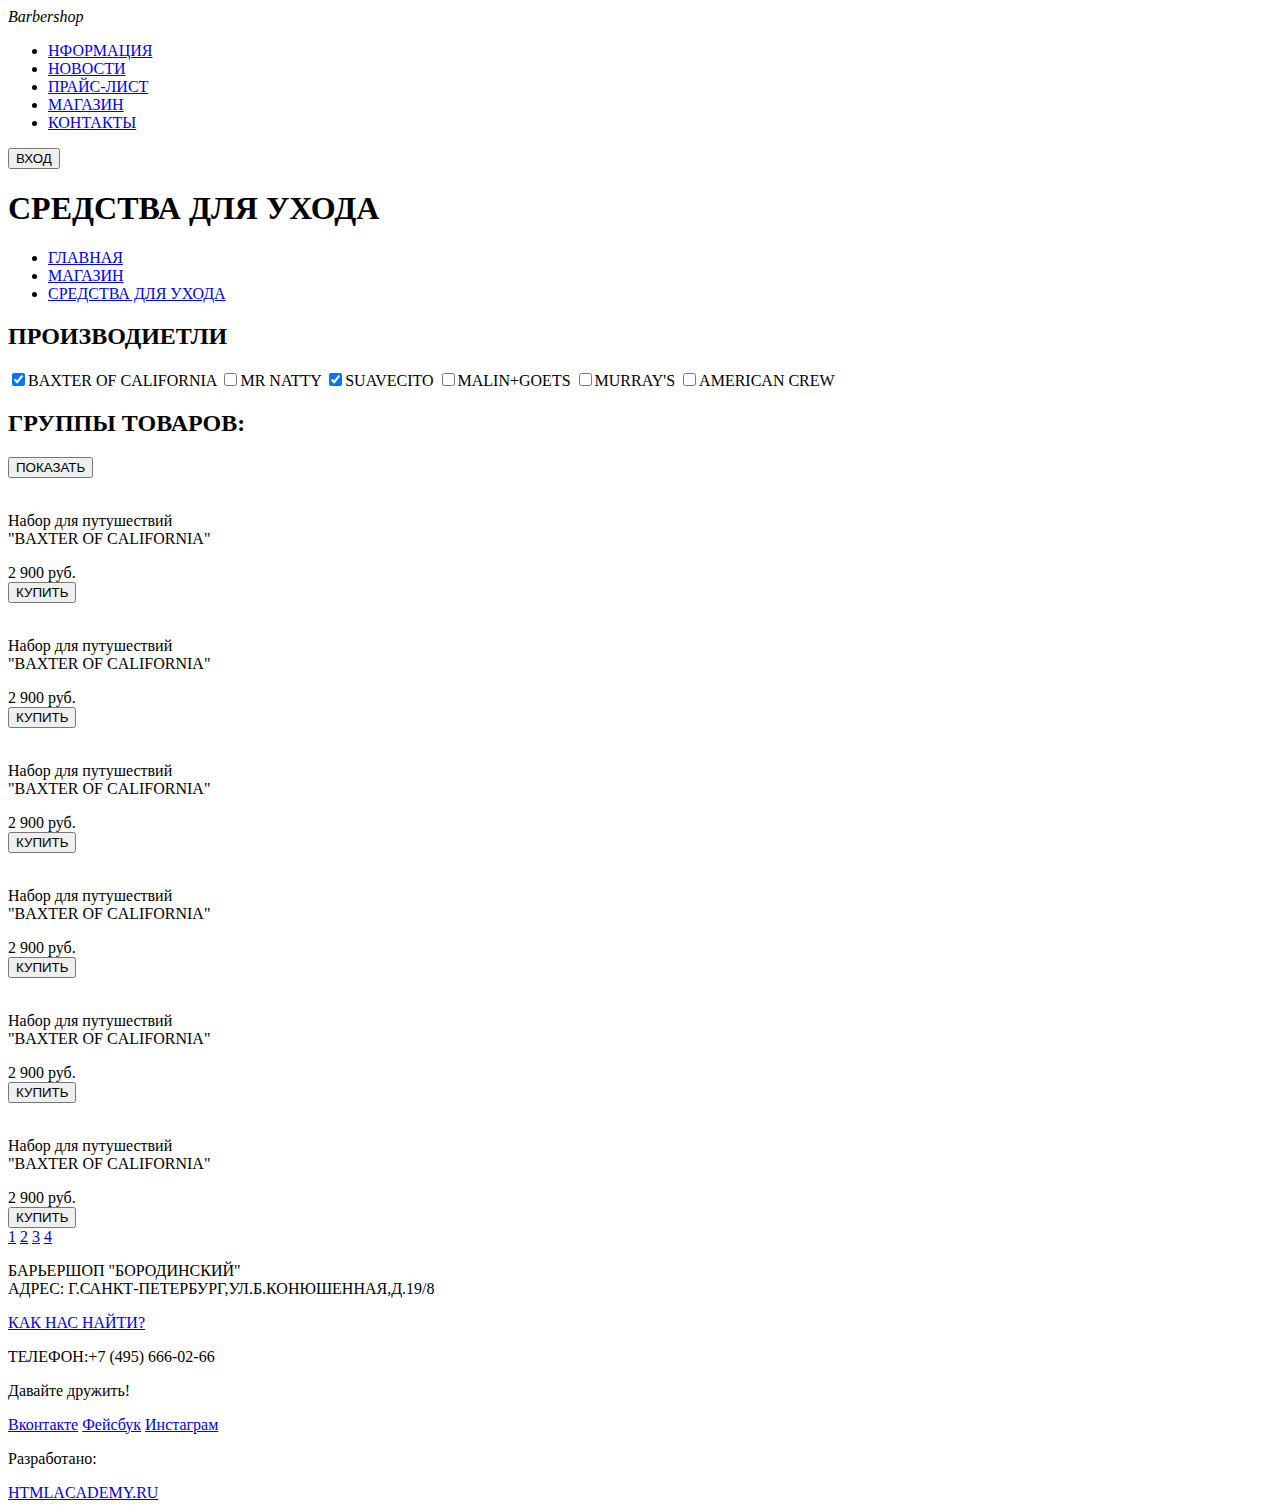
==== index.html @ d089c0a2 "Главная Барбершопа" ====
<!DOCTYPE html>
<html lang="ru">
  <head>
    <meta charset="utf-8">
    <title>HTML Academy: Барбершоп</title>
  </head>
  <body>
  <header class="main-header">
  	<div class="container">
  		<div class="logo"><i>Barbershop</i></div>
  		<nav class="main-navigation">
  			<ul class="list">
  				<li>
  					<a href="#">НФОРМАЦИЯ</a>
  				</li>
  				<li>
  					<a href="#">НОВОСТИ</a>
  				</li>
  				<li>
  					<a href="#">ПРАЙС-ЛИСТ</a>
  				</li>
  				<li>
  					<a href="#">МАГАЗИН</a>
  				</li>
  				<li>
  					<a href="#">КОНТАКТЫ</a>
  				</li>
  			</ul>
        </nav>
        <div>
        	<form action="#" method="get">
        		<input type="submit" value="ВХОД">
        	</form>
        </div>
  	</div>
  </header>
  <caption>
    <div class="container">
    	<h1>СРЕДСТВА ДЛЯ УХОДА</h1>
    	<div class="breadcrumbs">
          <ul>
          	<li>
              <a href="#">ГЛАВНАЯ</a>
          	</li>
          	<li>
              <a href="#">МАГАЗИН</a>
          	</li>
          	<li>
              <a href="#">СРЕДСТВА ДЛЯ УХОДА</a>
          	</li>
          </ul>
    	</div>
   
        <h2>ПРОИЗВОДИЕТЛИ</h2>
        <div class="maker-list">
          <form action="#" method="get">
          	<label><input type="checkbox" id="chx1" checked>BAXTER OF CALIFORNIA</label>
          	<input type="checkbox" id="chx1"><label id="chx1">MR NATTY</label>
          	<input type="checkbox" id="chx2" checked><label id="chx2">SUAVECITO</label>
          	<input type="checkbox" id="chx3"><label id="chx3">MALIN+GOETS</label>
          	<input type="checkbox" id="chx4"><label id="chx4">MURRAY'S</label>
          	<input type="checkbox" id="chx5"><label id="chx5">AMERICAN CREW</label>
          </form>
        </div>
        <h2>ГРУППЫ ТОВАРОВ:</h2>
        <div class="maker-list__button">
         <form action="#" method="get">
           <button class="btn" type="submit">ПОКАЗАТЬ</button>
         </form> 
        </div>
    </div>
    <div class="list">
      <article class="list-prodact">
       <img src="#"  width="#" height="#" alt="">
       <p>Набор для путушествий<br>"BAXTER OF CALIFORNIA"</p>
       <div class="list__price">2 900 руб.</div>
       <button class="list__buy">КУПИТЬ</button> 
      </article>
      <article class="list-prodact">
       <img src="#"  width="#" height="#" alt="">
       <p>Набор для путушествий<br>"BAXTER OF CALIFORNIA"</p>
       <div class="list__price">2 900 руб.</div>
       <button class="list__buy">КУПИТЬ</button> 
      </article>
      <article class="list-prodact">
       <img src="#"  width="#" height="#" alt="">
       <p>Набор для путушествий<br>"BAXTER OF CALIFORNIA"</p>
       <div class="list__price">2 900 руб.</div>
       <button class="list__buy">КУПИТЬ</button> 
      </article>
      <article class="list-prodact">
       <img src="#"  width="#" height="#" alt="">
       <p>Набор для путушествий<br>"BAXTER OF CALIFORNIA"</p>
       <div class="list__price">2 900 руб.</div>
       <button class="list__buy">КУПИТЬ</button> 
      </article>
      <article class="list-prodact">
       <img src="#"  width="#" height="#" alt="">
       <p>Набор для путушествий<br>"BAXTER OF CALIFORNIA"</p>
       <div class="list__price">2 900 руб.</div>
       <button class="list__buy">КУПИТЬ</button> 
      </article>
      <article class="list-prodact">
       <img src="#"  width="#" height="#" alt="">
       <p>Набор для путушествий<br>"BAXTER OF CALIFORNIA"</p>
       <div class="list__price">2 900 руб.</div>
       <button class="list__buy">КУПИТЬ</button> 
      </article>
    </div>
    <div class="paginator">
            <a href="#1">1</a>
            <a class="current" href="#2">2</a>
            <a href="#3">3</a>
            <a href="#4">4</a>
    </div>
  </caption>
  <footer>
  	<div class="container">
  	  <section class="footer-contacts">
  	    <p>БАРЬЕРШОП "БОРОДИНСКИЙ"<br>АДРЕС: Г.САНКТ-ПЕТЕРБУРГ,УЛ.Б.КОНЮШЕННАЯ,Д.19/8</p>
  	    <a href="#">КАК НАС НАЙТИ?</a>
  	    <p>ТЕЛЕФОН:+7 (495) 666-02-66</P>
  	  </section>
  	  <section class="footer-social">
          <p>Давайте дружить!</p>
          <a class="social-btn social-btn-vk" href="#">Вконтакте</a>
          <a class="social-btn social-btn-fb" href="#">Фейсбук</a>
          <a class="social-btn social-btn-inst" href="#">Инстаграм</a>
        </section>
        <section class="footer-copyright">
          <p>Разработано:</p>
          <a href="https://htmlacademy.ru">HTMLACADEMY.RU</a>
        </section>
  	</div>
  </footer>
   

  </body>
</html>
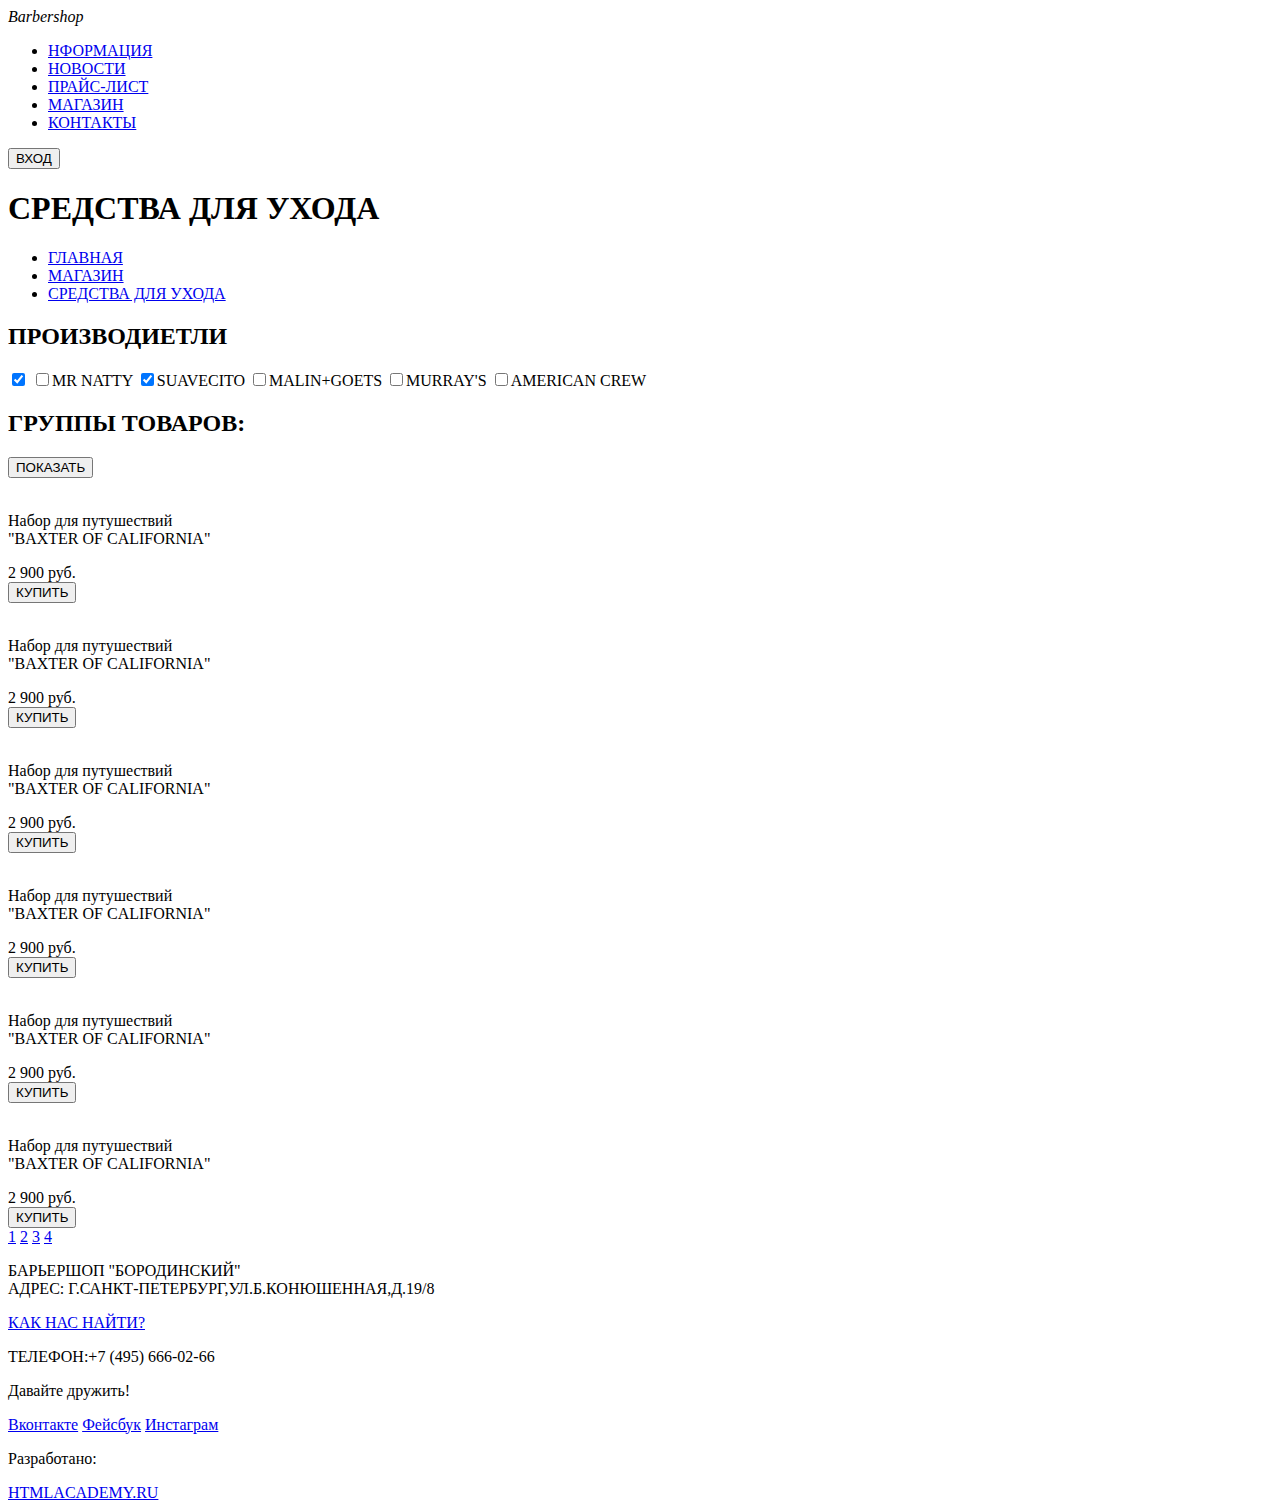
==== commit ee539ee8: "исправлены кавычка и запись input" ====
--- a/index.html
+++ b/index.html
@@ -28,9 +28,7 @@
   			</ul>
         </nav>
         <div>
-        	<form action="#" method="get">
-        		<input type="submit" value="ВХОД">
-        	</form>
+        	<input type="submit" value="ВХОД">
         </div>
   	</div>
   </header>
@@ -53,56 +51,54 @@
    
         <h2>ПРОИЗВОДИЕТЛИ</h2>
         <div class="maker-list">
-          <form action="#" method="get">
-          	<label><input type="checkbox" id="chx1" checked>BAXTER OF CALIFORNIA</label>
-          	<input type="checkbox" id="chx1"><label id="chx1">MR NATTY</label>
-          	<input type="checkbox" id="chx2" checked><label id="chx2">SUAVECITO</label>
-          	<input type="checkbox" id="chx3"><label id="chx3">MALIN+GOETS</label>
-          	<input type="checkbox" id="chx4"><label id="chx4">MURRAY'S</label>
-          	<input type="checkbox" id="chx5"><label id="chx5">AMERICAN CREW</label>
+          
+          	<input type="checkbox" id="chx1" checked><label id="chx1"1BAXTER OF CALIFORNIA</label>
+          	<input type="checkbox" id="chx2"><label id="chx2">MR NATTY</label>
+          	<input type="checkbox" id="chx3" checked><label id="chx3">SUAVECITO</label>
+          	<input type="checkbox" id="chx4"><label id="chx4">MALIN+GOETS</label>
+          	<input type="checkbox" id="chx5"><label id="chx5">MURRAY'S</label>
+          	<input type="checkbox" id="chx6"><label id="chx6">AMERICAN CREW</label>
           </form>
         </div>
         <h2>ГРУППЫ ТОВАРОВ:</h2>
         <div class="maker-list__button">
-         <form action="#" method="get">
            <button class="btn" type="submit">ПОКАЗАТЬ</button>
-         </form> 
         </div>
     </div>
     <div class="list">
       <article class="list-prodact">
        <img src="#"  width="#" height="#" alt="">
-       <p>Набор для путушествий<br>"BAXTER OF CALIFORNIA"</p>
+       <p>Набор для путушествий<br>&quot;BAXTER OF CALIFORNIA&quot;</p>
        <div class="list__price">2 900 руб.</div>
        <button class="list__buy">КУПИТЬ</button> 
       </article>
       <article class="list-prodact">
        <img src="#"  width="#" height="#" alt="">
-       <p>Набор для путушествий<br>"BAXTER OF CALIFORNIA"</p>
+       <p>Набор для путушествий<br>&quot;BAXTER OF CALIFORNIA&quot;</p>
        <div class="list__price">2 900 руб.</div>
        <button class="list__buy">КУПИТЬ</button> 
       </article>
       <article class="list-prodact">
        <img src="#"  width="#" height="#" alt="">
-       <p>Набор для путушествий<br>"BAXTER OF CALIFORNIA"</p>
+       <p>Набор для путушествий<br>&quot;BAXTER OF CALIFORNIA&quot;</p>
        <div class="list__price">2 900 руб.</div>
        <button class="list__buy">КУПИТЬ</button> 
       </article>
       <article class="list-prodact">
        <img src="#"  width="#" height="#" alt="">
-       <p>Набор для путушествий<br>"BAXTER OF CALIFORNIA"</p>
+       <p>Набор для путушествий<br>&quot;BAXTER OF CALIFORNIA&quot;</p>
        <div class="list__price">2 900 руб.</div>
        <button class="list__buy">КУПИТЬ</button> 
       </article>
       <article class="list-prodact">
        <img src="#"  width="#" height="#" alt="">
-       <p>Набор для путушествий<br>"BAXTER OF CALIFORNIA"</p>
+       <p>Набор для путушествий<br>&quot;BAXTER OF CALIFORNIA&quot;</p>
        <div class="list__price">2 900 руб.</div>
        <button class="list__buy">КУПИТЬ</button> 
       </article>
       <article class="list-prodact">
        <img src="#"  width="#" height="#" alt="">
-       <p>Набор для путушествий<br>"BAXTER OF CALIFORNIA"</p>
+       <p>Набор для путушествий<br>&quot;BAXTER OF CALIFORNIA&quot;</p>
        <div class="list__price">2 900 руб.</div>
        <button class="list__buy">КУПИТЬ</button> 
       </article>
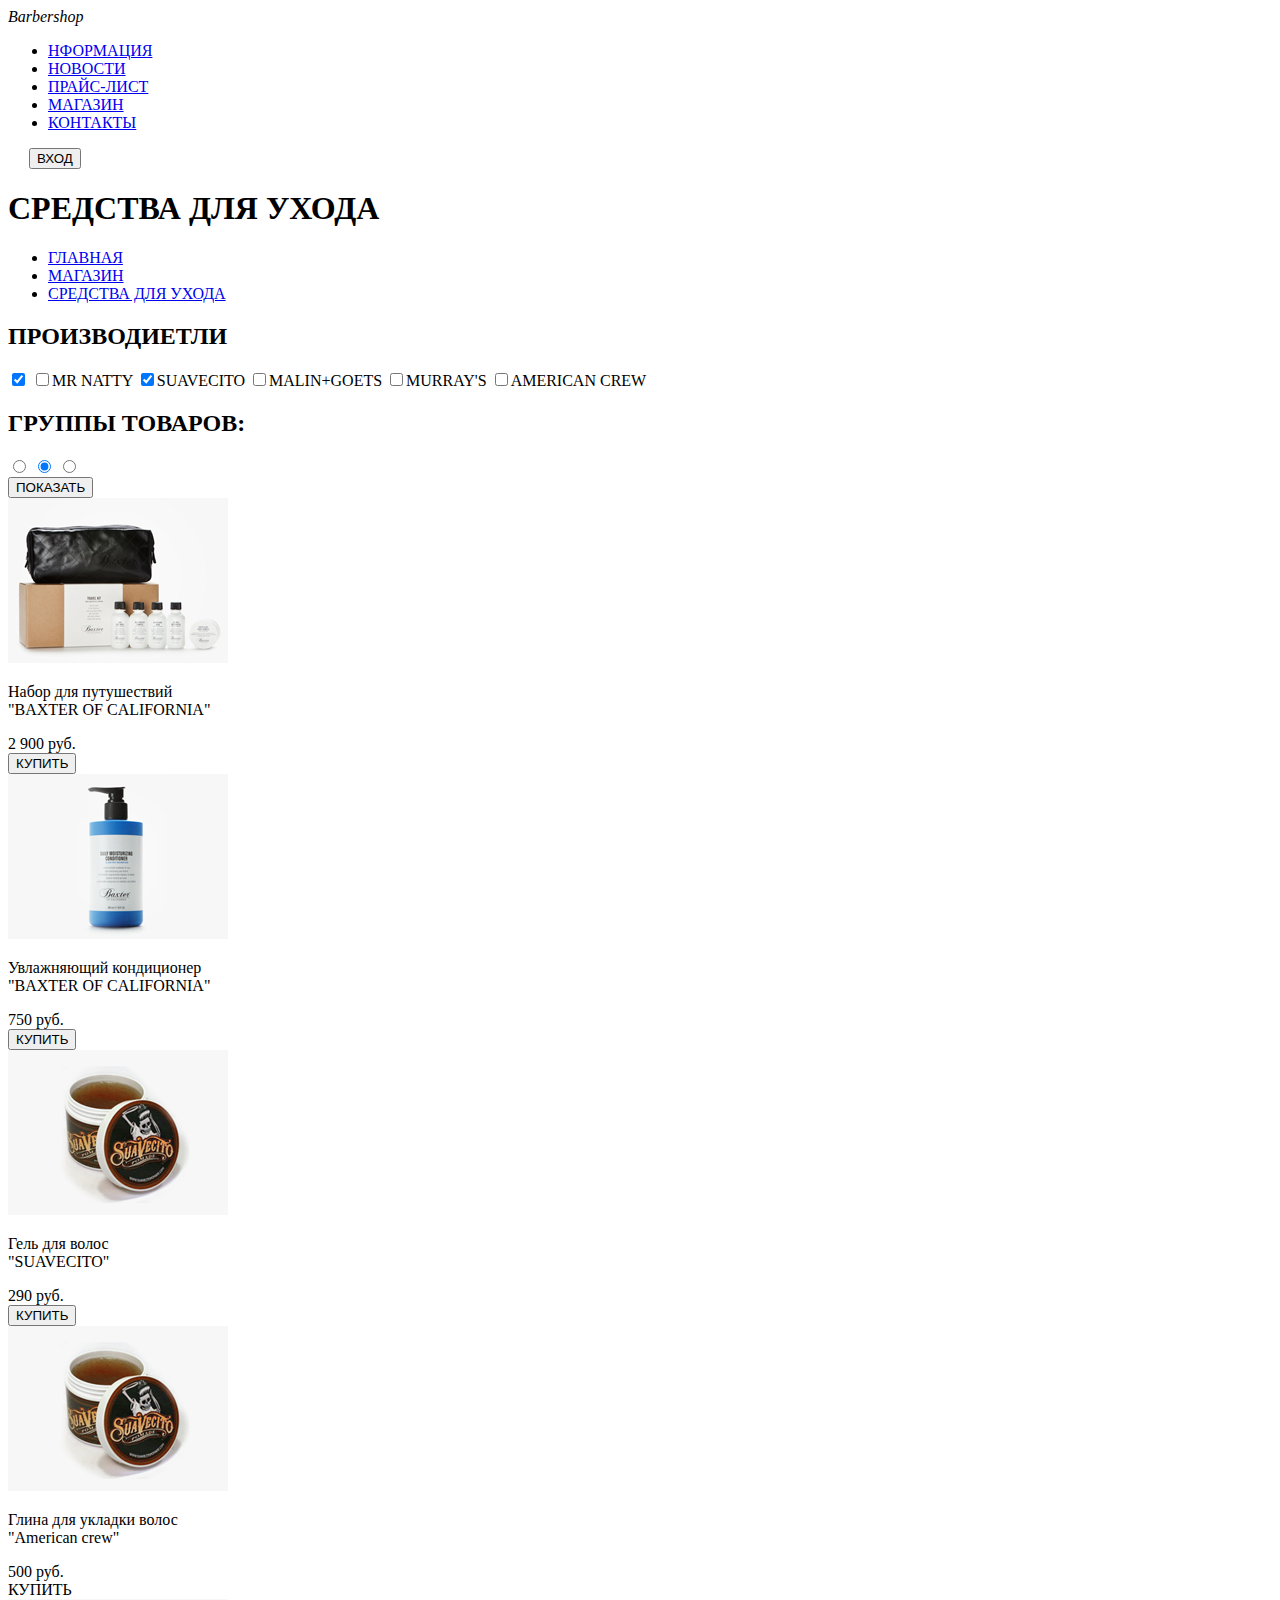
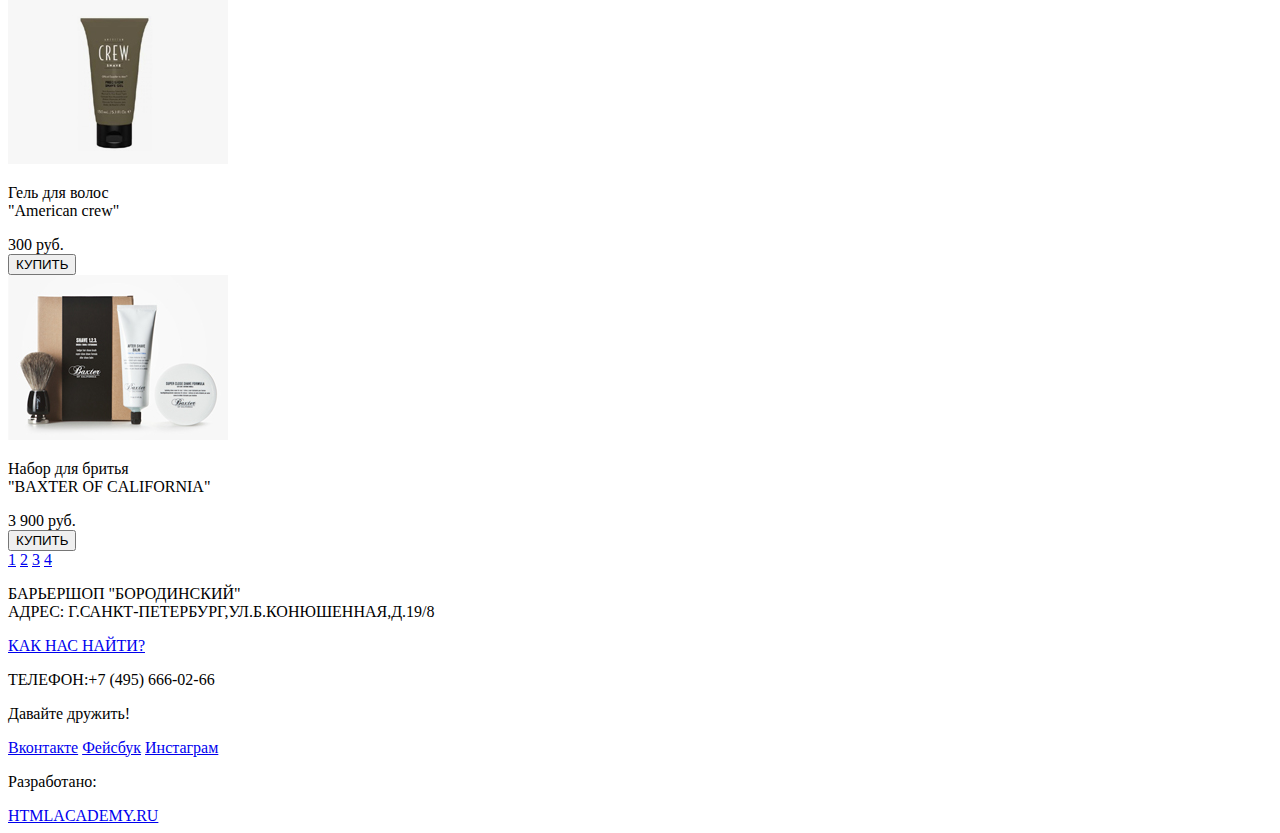
==== commit 63d126b4: "нарезаны фотографии и написан body css" ====
--- a/index.html
+++ b/index.html
@@ -3,6 +3,7 @@
   <head>
     <meta charset="utf-8">
     <title>HTML Academy: Барбершоп</title>
+    <link href="style.css" rel="stylesheet">
   </head>
   <body>
   <header class="main-header">
@@ -28,6 +29,7 @@
   			</ul>
         </nav>
         <div>
+          <img src="img/icon-login.gif" width="17" height="14">
         	<input type="submit" value="ВХОД">
         </div>
   	</div>
@@ -61,45 +63,49 @@
           </form>
         </div>
         <h2>ГРУППЫ ТОВАРОВ:</h2>
+        <input type="radio" name="supplies" value="Бритвенные принадлежности">
+        <input type="radio" name="supplies" value="Средства для ухода" checked="">
+        <input type="radio" name="supplies" value="Аксессуары">
+
         <div class="maker-list__button">
            <button class="btn" type="submit">ПОКАЗАТЬ</button>
         </div>
     </div>
     <div class="list">
       <article class="list-prodact">
-       <img src="#"  width="#" height="#" alt="">
+       <img src="img/Layer 38.jpg"  width="220" height="165" alt="Набор для путешествий">
        <p>Набор для путушествий<br>&quot;BAXTER OF CALIFORNIA&quot;</p>
        <div class="list__price">2 900 руб.</div>
        <button class="list__buy">КУПИТЬ</button> 
       </article>
       <article class="list-prodact">
-       <img src="#"  width="#" height="#" alt="">
-       <p>Набор для путушествий<br>&quot;BAXTER OF CALIFORNIA&quot;</p>
-       <div class="list__price">2 900 руб.</div>
+       <img src="img/Layer 30.jpg"  width="220" height="165" alt="Увлажняющий кондиционер">
+       <p>Увлажняющий кондиционер<br>&quot;BAXTER OF CALIFORNIA&quot;</p>
+       <div class="list__price">750 руб.</div>
        <button class="list__buy">КУПИТЬ</button> 
       </article>
       <article class="list-prodact">
-       <img src="#"  width="#" height="#" alt="">
-       <p>Набор для путушествий<br>&quot;BAXTER OF CALIFORNIA&quot;</p>
-       <div class="list__price">2 900 руб.</div>
+       <img src="img/Layer 39.jpg"  width="220" height="165" alt="Гель для волос">
+       <p>Гель для волос<br>&quot;SUAVECITO&quot;</p>
+       <div class="list__price">290 руб.</div>
        <button class="list__buy">КУПИТЬ</button> 
       </article>
       <article class="list-prodact">
-       <img src="#"  width="#" height="#" alt="">
-       <p>Набор для путушествий<br>&quot;BAXTER OF CALIFORNIA&quot;</p>
-       <div class="list__price">2 900 руб.</div>
+       <img src="img/Layer 39.jpg"  width="220" height="165" alt="Глина для укладки волос">
+       <p>Глина для укладки волос<br>&quot;American crew&quot;</p>
+       <div class="list__price">500 руб.</div>
+       <buttTTon class="list__buy">КУПИТЬ</button> 
+      </article>
+      <article class="list-prodact">
+       <img src="img/Layer 33.jpg"  width="220" height="165" alt="Гель для волос">
+       <p>Гель для волос<br>&quot;American crew&quot;</p>
+       <div class="list__price">300 руб.</div>
        <button class="list__buy">КУПИТЬ</button> 
       </article>
       <article class="list-prodact">
-       <img src="#"  width="#" height="#" alt="">
-       <p>Набор для путушествий<br>&quot;BAXTER OF CALIFORNIA&quot;</p>
-       <div class="list__price">2 900 руб.</div>
-       <button class="list__buy">КУПИТЬ</button> 
-      </article>
-      <article class="list-prodact">
-       <img src="#"  width="#" height="#" alt="">
-       <p>Набор для путушествий<br>&quot;BAXTER OF CALIFORNIA&quot;</p>
-       <div class="list__price">2 900 руб.</div>
+       <img src="img/Layer 42.jpg"  width="220" height="165" alt="Набор для бритья">
+       <p>Набор для бритья<br>&quot;BAXTER OF CALIFORNIA&quot;</p>
+       <div class="list__price">3 900 руб.</div>
        <button class="list__buy">КУПИТЬ</button> 
       </article>
     </div>
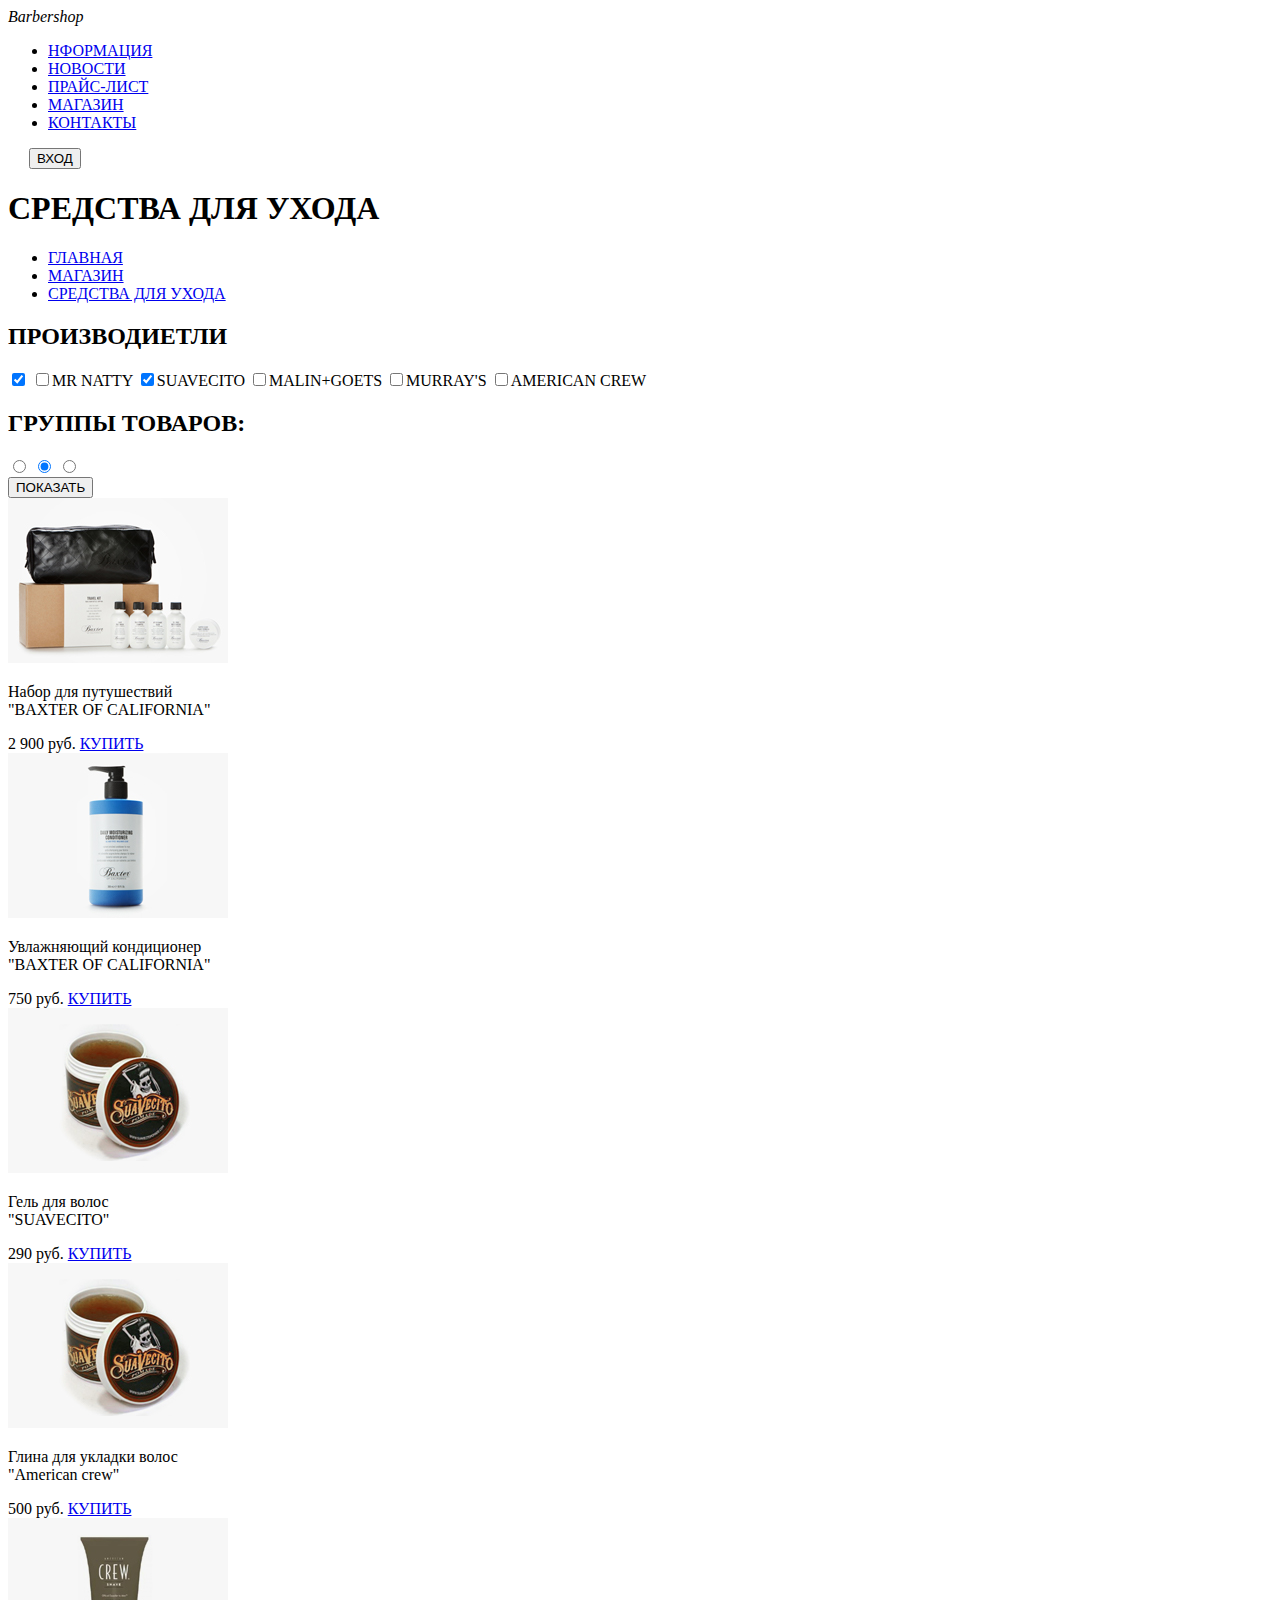
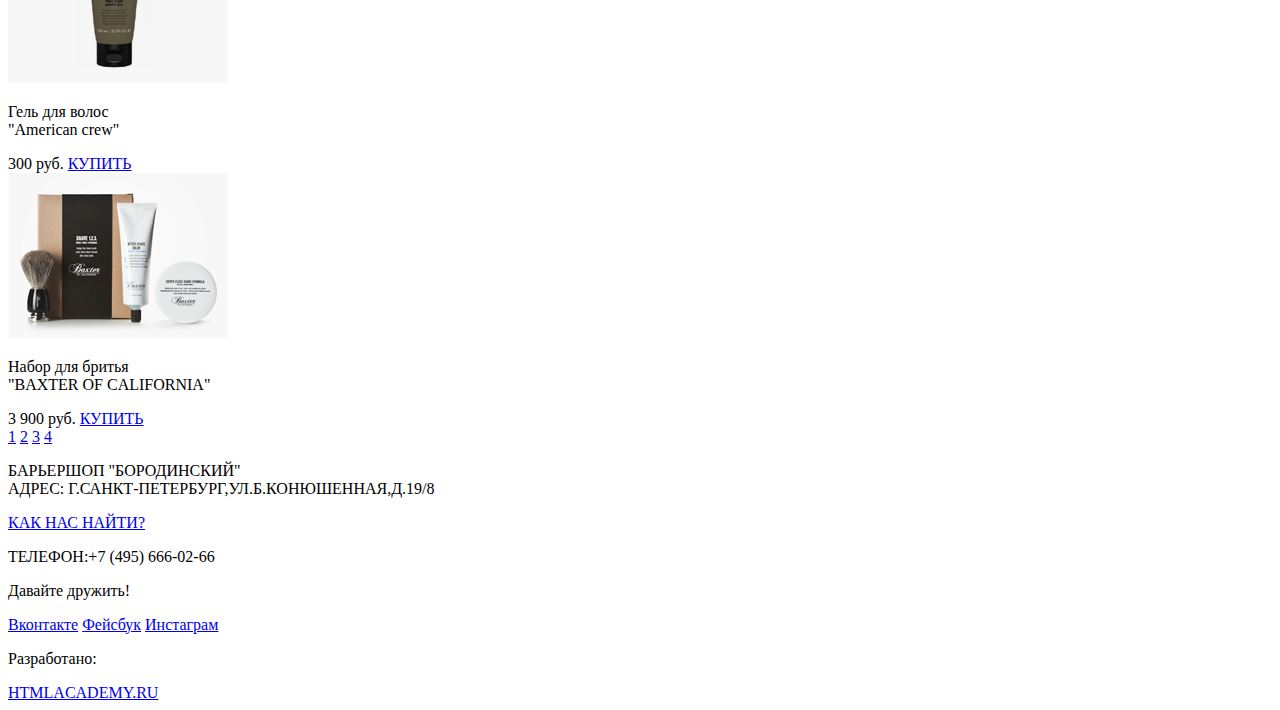
==== commit 1c700028: "изменен стиль разметки товаров" ====
--- a/index.html
+++ b/index.html
@@ -74,39 +74,51 @@
     <div class="list">
       <article class="list-prodact">
        <img src="img/Layer 38.jpg"  width="220" height="165" alt="Набор для путешествий">
-       <p>Набор для путушествий<br>&quot;BAXTER OF CALIFORNIA&quot;</p>
-       <div class="list__price">2 900 руб.</div>
-       <button class="list__buy">КУПИТЬ</button> 
+       <p><span>Набор для путушествий</span><br><span>&quot;BAXTER OF CALIFORNIA&quot;</span></p>
+       <div class="list__price">
+         <span>2 900 руб.</span>
+         <a class="list__buy" href="#">КУПИТЬ</a> 
+       </div>
       </article>
       <article class="list-prodact">
        <img src="img/Layer 30.jpg"  width="220" height="165" alt="Увлажняющий кондиционер">
-       <p>Увлажняющий кондиционер<br>&quot;BAXTER OF CALIFORNIA&quot;</p>
-       <div class="list__price">750 руб.</div>
-       <button class="list__buy">КУПИТЬ</button> 
+       <p><span>Увлажняющий кондиционер</span><br><span>&quot;BAXTER OF CALIFORNIA&quot;</span></p>
+       <div class="list__price">
+         <span>750 руб.</span>
+         <a class="list__buy" href="#">КУПИТЬ</a> 
+       </div>
       </article>
       <article class="list-prodact">
        <img src="img/Layer 39.jpg"  width="220" height="165" alt="Гель для волос">
-       <p>Гель для волос<br>&quot;SUAVECITO&quot;</p>
-       <div class="list__price">290 руб.</div>
-       <button class="list__buy">КУПИТЬ</button> 
+       <p><span>Гель для волос</span><br><span>&quot;SUAVECITO&quot;</span></p>
+       <div class="list__price">
+         <span>290 руб.</span>
+         <a class="list__buy" href="#">КУПИТЬ</a> 
+       </div>
       </article>
       <article class="list-prodact">
        <img src="img/Layer 39.jpg"  width="220" height="165" alt="Глина для укладки волос">
-       <p>Глина для укладки волос<br>&quot;American crew&quot;</p>
-       <div class="list__price">500 руб.</div>
-       <buttTTon class="list__buy">КУПИТЬ</button> 
+       <p><span>Глина для укладки волос</span><br><span>&quot;American crew&quot;</span></p>
+       <div class="list__price">
+         <span>500 руб.</span>
+         <a class="list__buy" href="#">КУПИТЬ</a> 
+       </div>
       </article>
       <article class="list-prodact">
        <img src="img/Layer 33.jpg"  width="220" height="165" alt="Гель для волос">
-       <p>Гель для волос<br>&quot;American crew&quot;</p>
-       <div class="list__price">300 руб.</div>
-       <button class="list__buy">КУПИТЬ</button> 
+       <p><span>Гель для волос</span><br><span>&quot;American crew&quot;</span></p>
+       <div class="list__price">
+         <span>300 руб.</span>
+         <a class="list__buy" href="#">КУПИТЬ</a> 
+       </div>       
       </article>
       <article class="list-prodact">
        <img src="img/Layer 42.jpg"  width="220" height="165" alt="Набор для бритья">
-       <p>Набор для бритья<br>&quot;BAXTER OF CALIFORNIA&quot;</p>
-       <div class="list__price">3 900 руб.</div>
-       <button class="list__buy">КУПИТЬ</button> 
+       <p><span>Набор для бритья</span><br><span>&quot;BAXTER OF CALIFORNIA&quot;</span></p>
+       <div class="list__price">
+         <span>3 900 руб.</span>
+         <a class="list__buy" href="#">КУПИТЬ</button> 
+       </div>
       </article>
     </div>
     <div class="paginator">
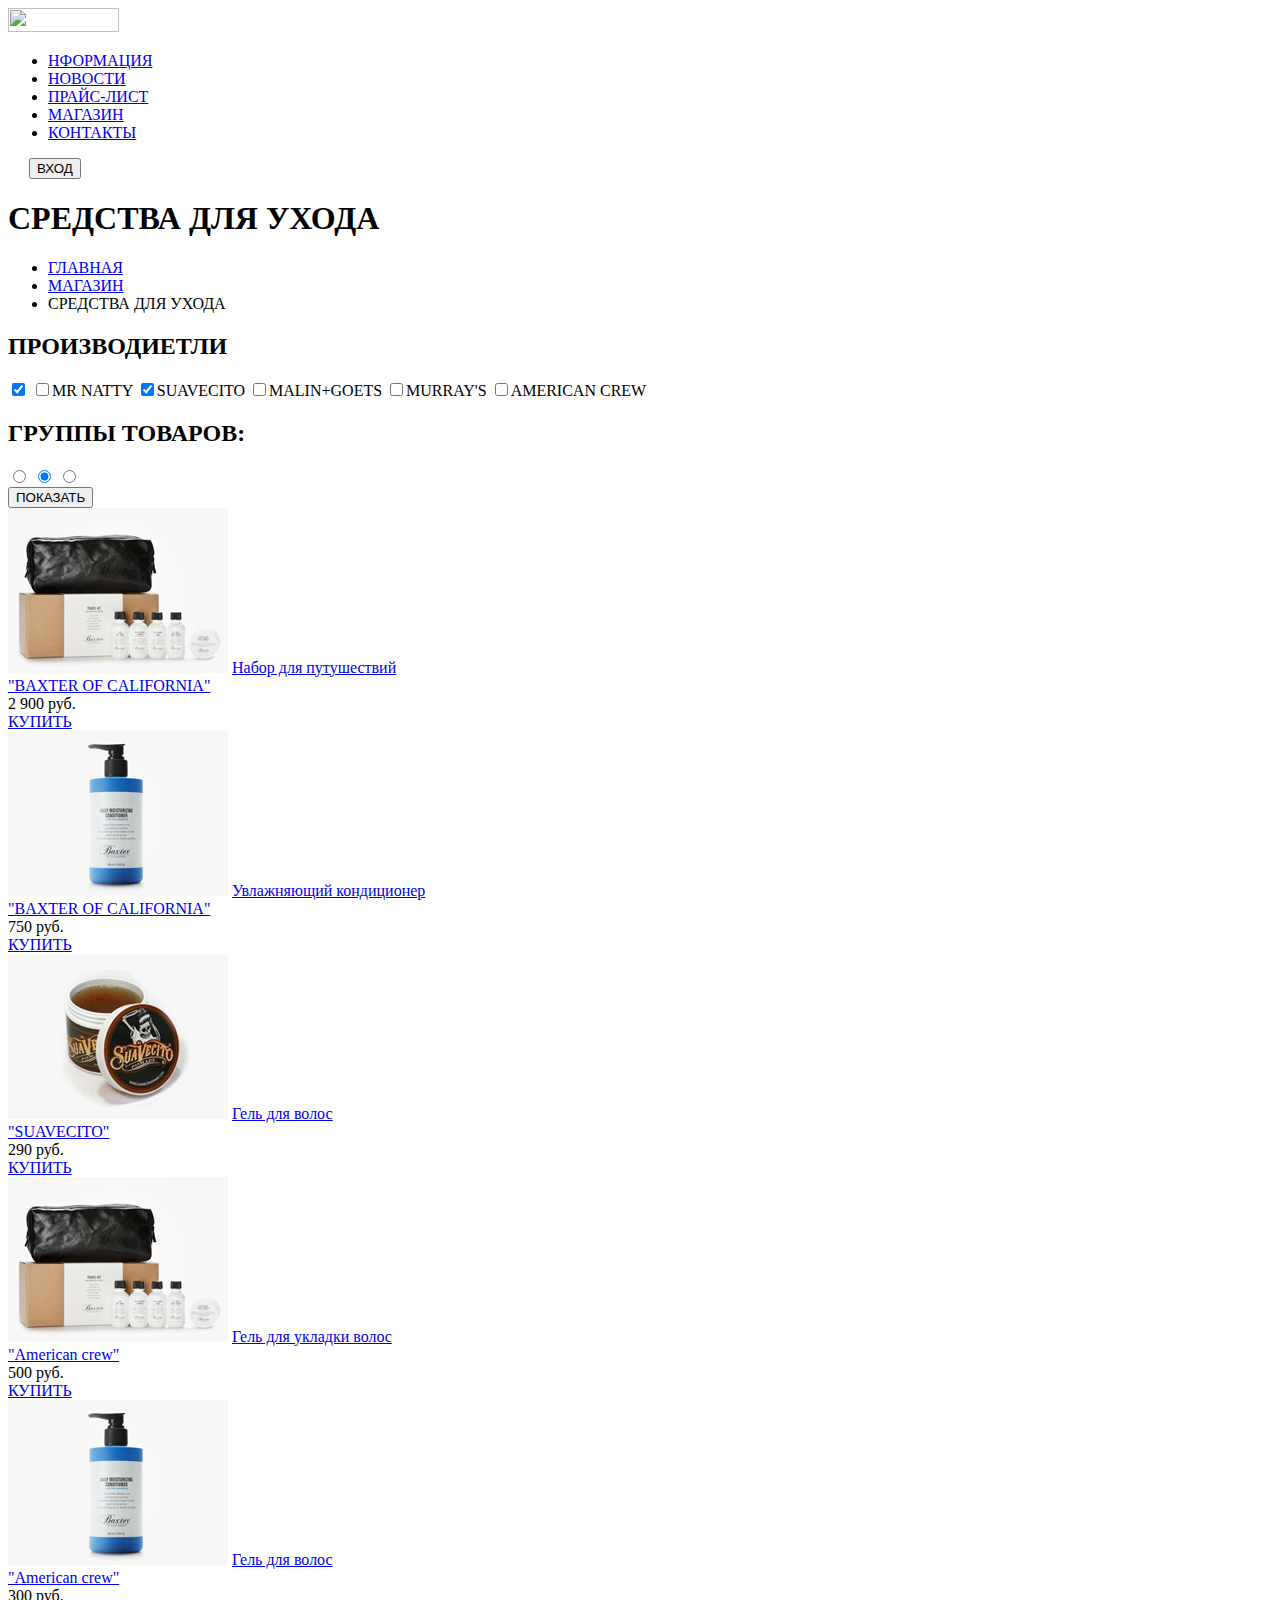
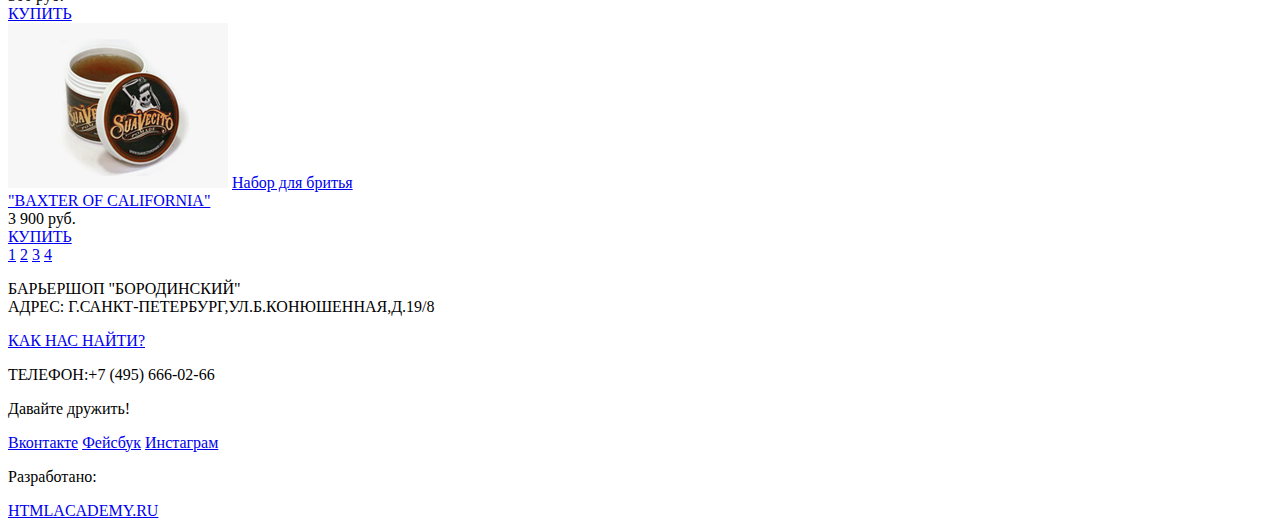
==== commit ffc512bb: "исправление ошибок" ====
--- a/index.html
+++ b/index.html
@@ -8,7 +8,7 @@
   <body>
   <header class="main-header">
   	<div class="container">
-  		<div class="logo"><i>Barbershop</i></div>
+  		<div class="logo"><img src="img/Logo.png" height="24" width="111"></div>
   		<nav class="main-navigation">
   			<ul class="list">
   				<li>
@@ -28,16 +28,17 @@
   				</li>
   			</ul>
         </nav>
-        <div>
+        <div class="private">
           <img src="img/icon-login.gif" width="17" height="14">
         	<input type="submit" value="ВХОД">
         </div>
   	</div>
   </header>
-  <caption>
+  <main class="main-content">
     <div class="container">
-    	<h1>СРЕДСТВА ДЛЯ УХОДА</h1>
-    	<div class="breadcrumbs">
+      <div class="top-block">
+    	  <h1>СРЕДСТВА ДЛЯ УХОДА</h1>
+    	  <div class="breadcrumbs">
           <ul>
           	<li>
               <a href="#">ГЛАВНАЯ</a>
@@ -46,89 +47,89 @@
               <a href="#">МАГАЗИН</a>
           	</li>
           	<li>
-              <a href="#">СРЕДСТВА ДЛЯ УХОДА</a>
+              <span>СРЕДСТВА ДЛЯ УХОДА</span>
           	</li>
           </ul>
-    	</div>
-   
+    	  </div>
+      </div>
+  <div class="catalog-filter">
+    <form>
+      <div class="catalog-filter__group">
         <h2>ПРОИЗВОДИЕТЛИ</h2>
-        <div class="maker-list">
-          
-          	<input type="checkbox" id="chx1" checked><label id="chx1"1BAXTER OF CALIFORNIA</label>
-          	<input type="checkbox" id="chx2"><label id="chx2">MR NATTY</label>
-          	<input type="checkbox" id="chx3" checked><label id="chx3">SUAVECITO</label>
-          	<input type="checkbox" id="chx4"><label id="chx4">MALIN+GOETS</label>
-          	<input type="checkbox" id="chx5"><label id="chx5">MURRAY'S</label>
-          	<input type="checkbox" id="chx6"><label id="chx6">AMERICAN CREW</label>
-          </form>
-        </div>
+          <input type="checkbox" name="" id="chx1" checked><label id="chx1"1BAXTER OF CALIFORNIA</label>
+          <input type="checkbox" name="" id="chx2"><label id="chx2">MR NATTY</label>
+          <input type="checkbox" name="" id="chx3" checked><label id="chx3">SUAVECITO</label>
+          <input type="checkbox" name="" id="chx4"><label id="chx4">MALIN+GOETS</label>
+          <input type="checkbox" name="" id="chx5"><label id="chx5">MURRAY'S</label>
+          <input type="checkbox" name="" id="chx6"><label id="chx6">AMERICAN CREW</label>
+      </div>
+      <div class="catalog-filter__group">
         <h2>ГРУППЫ ТОВАРОВ:</h2>
         <input type="radio" name="supplies" value="Бритвенные принадлежности">
-        <input type="radio" name="supplies" value="Средства для ухода" checked="">
+        <input type="radio" name="supplies" value="Средства для ухода" checked>
         <input type="radio" name="supplies" value="Аксессуары">
-
-        <div class="maker-list__button">
-           <button class="btn" type="submit">ПОКАЗАТЬ</button>
-        </div>
+      </div>
+        <button class="btn" type="submit">ПОКАЗАТЬ</button>
+    </form>
+  </div>
+    <div class="catalog-list">
+      <article class="catalog-list__product">
+        <img src="img/Layer 38.jpg"  width="220" height="165" alt="Набор для путешествий">
+        <a href="#" class="product-name">Набор для путушествий<br>&quot;BAXTER OF CALIFORNIA&quot;</a>
+          <div class="product-action">
+            <div class="product-action__price">2 900 руб.</div>
+            <a class="product-action__buy" href="#">КУПИТЬ</a> 
+            </div>
+      </article>
+      <article class="catalog-list__product">
+        <img src="img/Layer 30.jpg"  width="220" height="165" alt="Увлажняющий кондиционер">
+        <a href="#" class="product-name">Увлажняющий кондиционер<br>&quot;BAXTER OF CALIFORNIA&quot;</a>
+         <div class="product-action">
+           <div class="product-action__price">750 руб.</div>
+           <a class="product-action__buy" href="#">КУПИТЬ</a> 
+         </div>
+      </article>
+      <article class="catalog-list__prodact">
+       <img src="img/Layer 39.jpg"  width="220" height="165" alt="Гель для волос">
+       <a href="#" class="product-name">Гель для волос</span><br><span>&quot;SUAVECITO&quot;</a>
+         <div class="list__price">
+           <div class="product-action__price">290 руб.</div>
+           <a class="product-action__buy" href="#">КУПИТЬ</a> 
+         </div>
+      </article>
+      <article class="catalog-list__product">
+        <img src="img/Layer 38.jpg"  width="220" height="165" alt="Набор для путешествий">
+        <a href="#" class="product-name">Гель для укладки волос<br>&quot;American crew&quot;</a>
+          <div class="product-action">
+            <div class="product-action__price">500 руб.</div>
+            <a class="product-action__buy" href="#">КУПИТЬ</a> 
+            </div>
+      </article>
+      <article class="catalog-list__product">
+        <img src="img/Layer 30.jpg"  width="220" height="165" alt="Увлажняющий кондиционер">
+        <a href="#" class="product-name">Гель для волос<br>&quot;American crew&quot;</a>
+         <div class="product-action">
+           <div class="product-action__price">300 руб.</div>
+           <a class="product-action__buy" href="#">КУПИТЬ</a> 
+         </div>
+      </article>
+      <article class="catalog-list__prodact">
+       <img src="img/Layer 39.jpg"  width="220" height="165" alt="Гель для волос">
+       <a href="#" class="product-name">Набор для бритья<br>&quot;BAXTER OF CALIFORNIA&quot;</a>
+         <div class="list__price">
+           <div class="product-action__price">3 900 руб.</div>
+           <a class="product-action__buy" href="#">КУПИТЬ</a> 
+         </div>
+      </article>
+    <div class="paginator">
+      <a href="#1">1</a>
+      <a class="current" href="#2">2</a>
+      <a href="#3">3</a>
+      <a href="#4">4</a>
     </div>
-    <div class="list">
-      <article class="list-prodact">
-       <img src="img/Layer 38.jpg"  width="220" height="165" alt="Набор для путешествий">
-       <p><span>Набор для путушествий</span><br><span>&quot;BAXTER OF CALIFORNIA&quot;</span></p>
-       <div class="list__price">
-         <span>2 900 руб.</span>
-         <a class="list__buy" href="#">КУПИТЬ</a> 
-       </div>
-      </article>
-      <article class="list-prodact">
-       <img src="img/Layer 30.jpg"  width="220" height="165" alt="Увлажняющий кондиционер">
-       <p><span>Увлажняющий кондиционер</span><br><span>&quot;BAXTER OF CALIFORNIA&quot;</span></p>
-       <div class="list__price">
-         <span>750 руб.</span>
-         <a class="list__buy" href="#">КУПИТЬ</a> 
-       </div>
-      </article>
-      <article class="list-prodact">
-       <img src="img/Layer 39.jpg"  width="220" height="165" alt="Гель для волос">
-       <p><span>Гель для волос</span><br><span>&quot;SUAVECITO&quot;</span></p>
-       <div class="list__price">
-         <span>290 руб.</span>
-         <a class="list__buy" href="#">КУПИТЬ</a> 
-       </div>
-      </article>
-      <article class="list-prodact">
-       <img src="img/Layer 39.jpg"  width="220" height="165" alt="Глина для укладки волос">
-       <p><span>Глина для укладки волос</span><br><span>&quot;American crew&quot;</span></p>
-       <div class="list__price">
-         <span>500 руб.</span>
-         <a class="list__buy" href="#">КУПИТЬ</a> 
-       </div>
-      </article>
-      <article class="list-prodact">
-       <img src="img/Layer 33.jpg"  width="220" height="165" alt="Гель для волос">
-       <p><span>Гель для волос</span><br><span>&quot;American crew&quot;</span></p>
-       <div class="list__price">
-         <span>300 руб.</span>
-         <a class="list__buy" href="#">КУПИТЬ</a> 
-       </div>       
-      </article>
-      <article class="list-prodact">
-       <img src="img/Layer 42.jpg"  width="220" height="165" alt="Набор для бритья">
-       <p><span>Набор для бритья</span><br><span>&quot;BAXTER OF CALIFORNIA&quot;</span></p>
-       <div class="list__price">
-         <span>3 900 руб.</span>
-         <a class="list__buy" href="#">КУПИТЬ</button> 
-       </div>
-      </article>
-    </div>
-    <div class="paginator">
-            <a href="#1">1</a>
-            <a class="current" href="#2">2</a>
-            <a href="#3">3</a>
-            <a href="#4">4</a>
-    </div>
-  </caption>
-  <footer>
+  </div>
+</main>
+  <footer class="basement">
   	<div class="container">
   	  <section class="footer-contacts">
   	    <p>БАРЬЕРШОП "БОРОДИНСКИЙ"<br>АДРЕС: Г.САНКТ-ПЕТЕРБУРГ,УЛ.Б.КОНЮШЕННАЯ,Д.19/8</p>
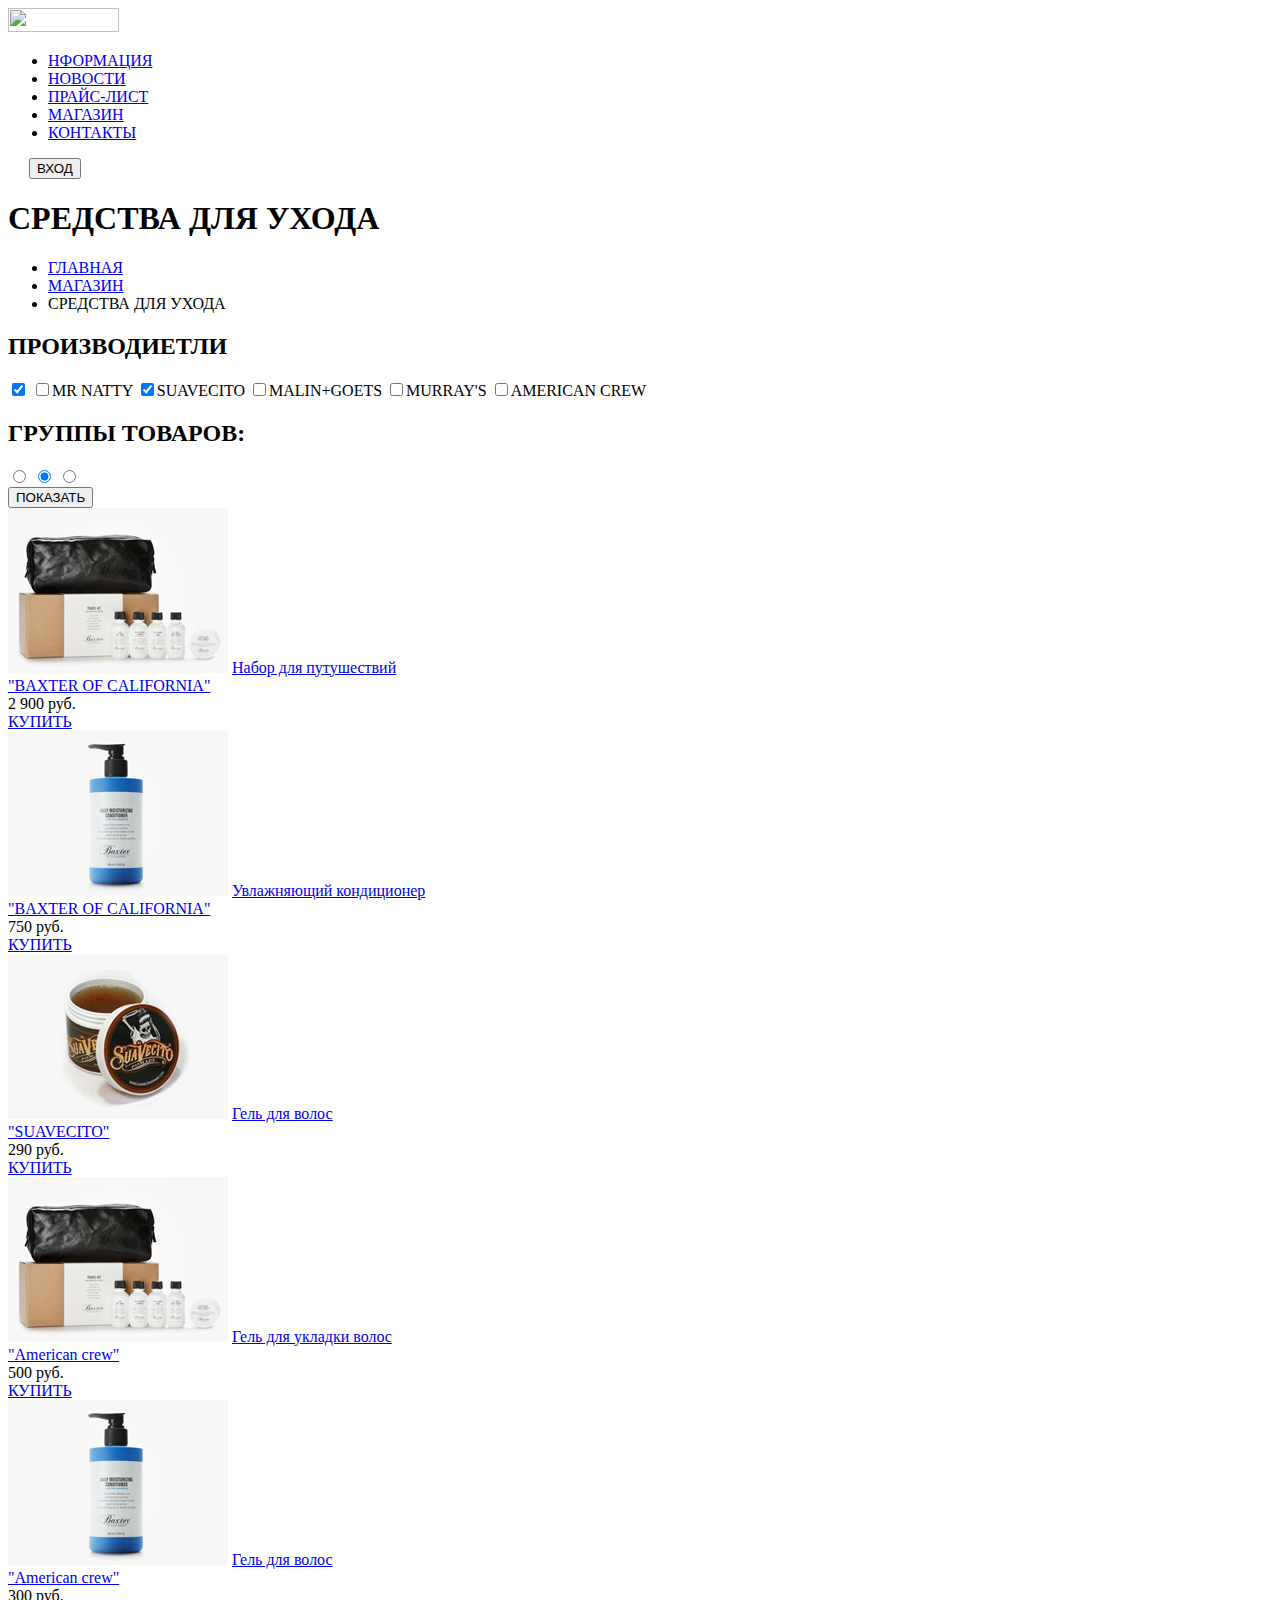
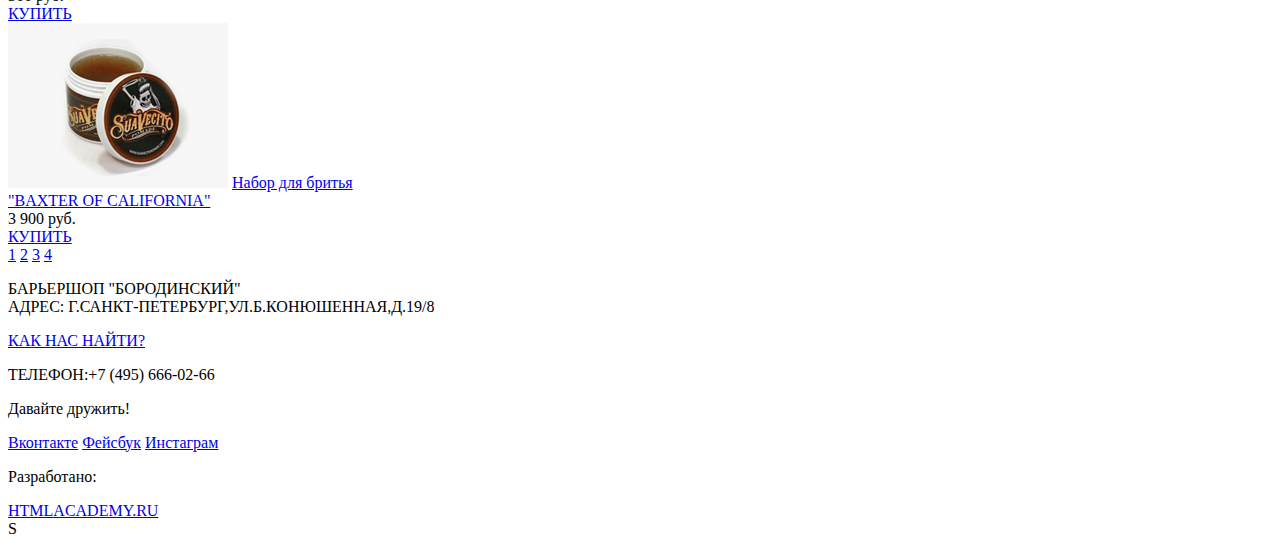
==== commit 99d4773c: "здесь пустой образец, просто сетка блоков под именем образец(index)" ====
--- a/index.html
+++ b/index.html
@@ -3,11 +3,11 @@
   <head>
     <meta charset="utf-8">
     <title>HTML Academy: Барбершоп</title>
-    <link href="style.css" rel="stylesheet">
+    <link href="css/style.css" rel="stylesheet">
   </head>
   <body>
   <header class="main-header">
-  	<div class="container">
+  	<div class="container clearfix">
   		<div class="logo"><img src="img/Logo.png" height="24" width="111"></div>
   		<nav class="main-navigation">
   			<ul class="list">
@@ -27,7 +27,7 @@
   					<a href="#">КОНТАКТЫ</a>
   				</li>
   			</ul>
-        </nav>
+      </nav>
         <div class="private">
           <img src="img/icon-login.gif" width="17" height="14">
         	<input type="submit" value="ВХОД">
@@ -52,85 +52,86 @@
           </ul>
     	  </div>
       </div>
-  <div class="catalog-filter">
-    <form>
-      <div class="catalog-filter__group">
-        <h2>ПРОИЗВОДИЕТЛИ</h2>
-          <input type="checkbox" name="" id="chx1" checked><label id="chx1"1BAXTER OF CALIFORNIA</label>
-          <input type="checkbox" name="" id="chx2"><label id="chx2">MR NATTY</label>
-          <input type="checkbox" name="" id="chx3" checked><label id="chx3">SUAVECITO</label>
-          <input type="checkbox" name="" id="chx4"><label id="chx4">MALIN+GOETS</label>
-          <input type="checkbox" name="" id="chx5"><label id="chx5">MURRAY'S</label>
-          <input type="checkbox" name="" id="chx6"><label id="chx6">AMERICAN CREW</label>
+      <div class="catalog-filter">
+        <form action="#">
+          <div class="catalog-filter__group">
+            <h2>ПРОИЗВОДИЕТЛИ</h2>
+            <input type="checkbox" name="" id="chx1" checked><label id="chx1"1BAXTER OF CALIFORNIA</label>
+            <input type="checkbox" name="" id="chx2"><label id="chx2">MR NATTY</label>
+            <input type="checkbox" name="" id="chx3" checked><label id="chx3">SUAVECITO</label>
+            <input type="checkbox" name="" id="chx4"><label id="chx4">MALIN+GOETS</label>
+            <input type="checkbox" name="" id="chx5"><label id="chx5">MURRAY'S</label>
+            <input type="checkbox" name="" id="chx6"><label id="chx6">AMERICAN CREW</label>
+          </div>
+          <div class="catalog-filter__group">
+            <h2>ГРУППЫ ТОВАРОВ:</h2>
+            <input type="radio" name="supplies" value="Бритвенные принадлежности">
+            <input type="radio" name="supplies" value="Средства для ухода" checked>
+            <input type="radio" name="supplies" value="Аксессуары">
+          </div>
+            <button class="btn" type="submit">ПОКАЗАТЬ</button>
+        </form>
       </div>
-      <div class="catalog-filter__group">
-        <h2>ГРУППЫ ТОВАРОВ:</h2>
-        <input type="radio" name="supplies" value="Бритвенные принадлежности">
-        <input type="radio" name="supplies" value="Средства для ухода" checked>
-        <input type="radio" name="supplies" value="Аксессуары">
-      </div>
-        <button class="btn" type="submit">ПОКАЗАТЬ</button>
-    </form>
-  </div>
-    <div class="catalog-list">
-      <article class="catalog-list__product">
-        <img src="img/Layer 38.jpg"  width="220" height="165" alt="Набор для путешествий">
-        <a href="#" class="product-name">Набор для путушествий<br>&quot;BAXTER OF CALIFORNIA&quot;</a>
+      <div class="catalog-list">
+        <article class="catalog-list__product">
+          <img src="img/Layer 38.jpg"  width="220" height="165" alt="Набор для путешествий">
+          <a href="#" class="product-name">Набор для путушествий<br>&quot;BAXTER OF CALIFORNIA&quot;</a>
           <div class="product-action">
             <div class="product-action__price">2 900 руб.</div>
             <a class="product-action__buy" href="#">КУПИТЬ</a> 
-            </div>
-      </article>
-      <article class="catalog-list__product">
-        <img src="img/Layer 30.jpg"  width="220" height="165" alt="Увлажняющий кондиционер">
-        <a href="#" class="product-name">Увлажняющий кондиционер<br>&quot;BAXTER OF CALIFORNIA&quot;</a>
-         <div class="product-action">
-           <div class="product-action__price">750 руб.</div>
-           <a class="product-action__buy" href="#">КУПИТЬ</a> 
-         </div>
-      </article>
-      <article class="catalog-list__prodact">
-       <img src="img/Layer 39.jpg"  width="220" height="165" alt="Гель для волос">
-       <a href="#" class="product-name">Гель для волос</span><br><span>&quot;SUAVECITO&quot;</a>
-         <div class="list__price">
+          </div>
+        </article>
+        <article class="catalog-list__product">
+          <img src="img/Layer 30.jpg"  width="220" height="165" alt="Увлажняющий кондиционер">
+          <a href="#" class="product-name">Увлажняющий кондиционер<br>&quot;BAXTER OF CALIFORNIA&quot;</a>
+           <div class="product-action">
+             <div class="product-action__price">750 руб.</div>
+             <a class="product-action__buy" href="#">КУПИТЬ</a> 
+           </div>
+        </article>
+        <article class="catalog-list__prodact">
+          <img src="img/Layer 39.jpg"  width="220" height="165" alt="Гель для волос">
+          <a href="#" class="product-name">Гель для волос</span><br><span>&quot;SUAVECITO&quot;</a>
+          <div class="list__price">
            <div class="product-action__price">290 руб.</div>
            <a class="product-action__buy" href="#">КУПИТЬ</a> 
          </div>
-      </article>
-      <article class="catalog-list__product">
-        <img src="img/Layer 38.jpg"  width="220" height="165" alt="Набор для путешествий">
-        <a href="#" class="product-name">Гель для укладки волос<br>&quot;American crew&quot;</a>
+        </article>
+        <article class="catalog-list__product">
+          <img src="img/Layer 38.jpg"  width="220" height="165" alt="Набор для путешествий">
+          <a href="#" class="product-name">Гель для укладки волос<br>&quot;American crew&quot;</a>
           <div class="product-action">
             <div class="product-action__price">500 руб.</div>
             <a class="product-action__buy" href="#">КУПИТЬ</a> 
             </div>
-      </article>
-      <article class="catalog-list__product">
-        <img src="img/Layer 30.jpg"  width="220" height="165" alt="Увлажняющий кондиционер">
-        <a href="#" class="product-name">Гель для волос<br>&quot;American crew&quot;</a>
-         <div class="product-action">
+        </article>
+        <article class="catalog-list__product">
+          <img src="img/Layer 30.jpg"  width="220" height="165" alt="Увлажняющий кондиционер">
+          <a href="#" class="product-name">Гель для волос<br>&quot;American crew&quot;</a>
+          <div class="product-action">
            <div class="product-action__price">300 руб.</div>
            <a class="product-action__buy" href="#">КУПИТЬ</a> 
-         </div>
-      </article>
-      <article class="catalog-list__prodact">
-       <img src="img/Layer 39.jpg"  width="220" height="165" alt="Гель для волос">
-       <a href="#" class="product-name">Набор для бритья<br>&quot;BAXTER OF CALIFORNIA&quot;</a>
-         <div class="list__price">
+          </div>
+        </article>
+        <article class="catalog-list__prodact">
+          <img src="img/Layer 39.jpg"  width="220" height="165" alt="Гель для волос">
+          <a href="#" class="product-name">Набор для бритья<br>&quot;BAXTER OF CALIFORNIA&quot;</a>
+          <div class="list__price">
            <div class="product-action__price">3 900 руб.</div>
            <a class="product-action__buy" href="#">КУПИТЬ</a> 
          </div>
-      </article>
-    <div class="paginator">
-      <a href="#1">1</a>
-      <a class="current" href="#2">2</a>
-      <a href="#3">3</a>
-      <a href="#4">4</a>
-    </div>
-  </div>
-</main>
+        </article>
+        <div class="paginator">
+          <a href="#1">1</a>
+          <a class="current" href="#2">2</a>
+          <a href="#3">3</a>
+          <a href="#4">4</a>
+        </div>
+      </div>
+    </div>  
+  </main>
   <footer class="basement">
-  	<div class="container">
+  	<div class="container clearfix">
   	  <section class="footer-contacts">
   	    <p>БАРЬЕРШОП "БОРОДИНСКИЙ"<br>АДРЕС: Г.САНКТ-ПЕТЕРБУРГ,УЛ.Б.КОНЮШЕННАЯ,Д.19/8</p>
   	    <a href="#">КАК НАС НАЙТИ?</a>
@@ -148,7 +149,5 @@
         </section>
   	</div>
   </footer>
-   
-
-  </body>
+  S</body>
 </html>
